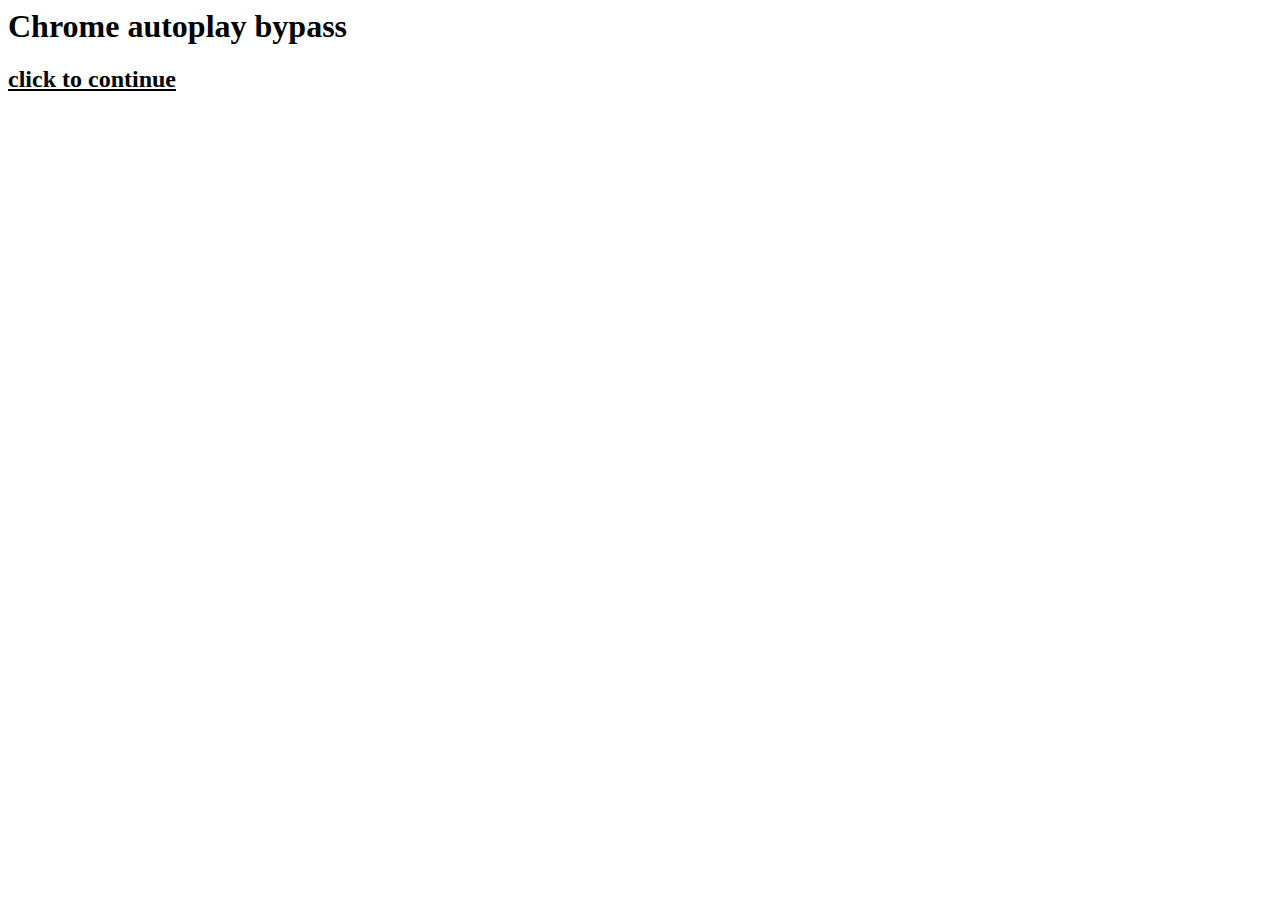
==== flashbang.html @ 6fbb5dda "On branch main" ====
<head>
  <meta charset="utf-8">
  <meta name="viewport" content="width=device-width">
  <title>think fast chucklenuts 💥</title>
  <link rel="icon" href="🗿.ico" type="image/x-icon" />
  <link href="style.css" rel="stylesheet" type="text/css" />
</head>

<body>
  <script>
    function flashbang() {
      var flashbangImg = document.createElement("img");
      flashbangImg.src = "flashbang.png";
      flashbangImg.width = 600;
      flashbangImg.height = 600;
      flashbangImg.style.display = "block";
      flashbangImg.style.margin = "0 auto";
      document.body.appendChild(flashbangImg);
      document.documentElement.style.backgroundColor = "#000000";
      var audio = document.getElementById("audio");
      audio.play();
      setTimeout(() => {
        document.documentElement.style.backgroundColor = "#ffffff";
        var images = document.querySelectorAll('img');
        images.forEach(function(img) {
          img.remove();
        });
        var textElements = document.querySelectorAll('body *');
        textElements.forEach(function(element) {
         element.innerHTML = '';
        });
      }, 1500);
      setTimeout(() => {
        window.location.href = "index.html"
      }, 7000);
    }
  </script>

  <h1>Chrome autoplay bypass</h1>
  <h2 style="text-decoration: underline;" onclick="flashbang()">click to continue</h2>
  <audio id="audio" src="think-fast-chucklenuts.mp3"></audio>
</body>
---- style.css ----
html {
  height: 100%;
  width: 100%;
}

.center {
  display: block;
  margin-left: auto;
  margin-right: auto;
  width: 50%;
}

.link {
  text-decoration: none;
}

.top {
  text-align: center;
}
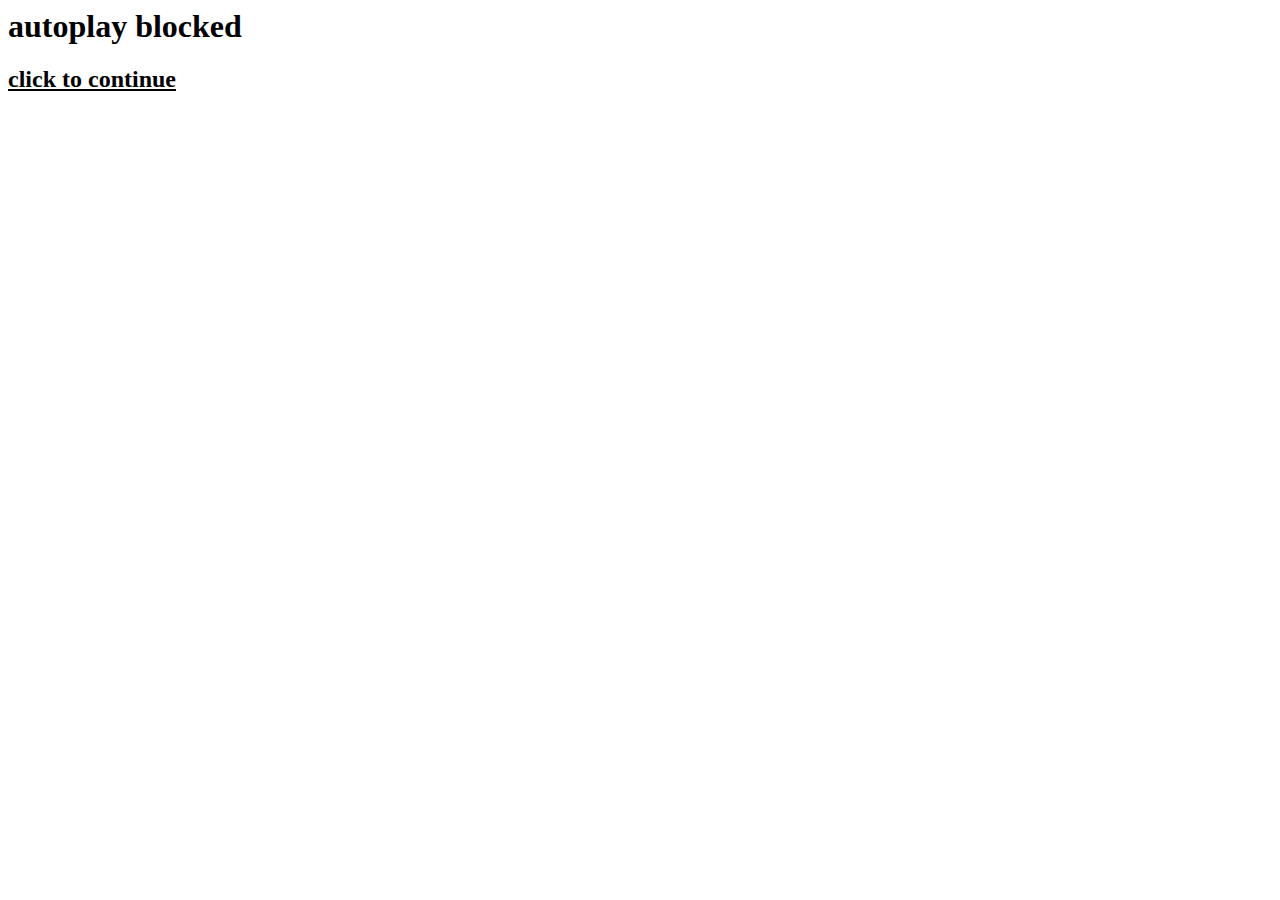
==== commit f3cacbe8: "general bugfixes, tidied up the code" ====
--- a/flashbang.html
+++ b/flashbang.html
@@ -7,14 +7,18 @@
 </head>
 
 <body>
+  <audio id="audio" src="think-fast-chucklenuts.mp3"></audio>
+  <h1 id="autoplaybp" style="opacity: 0;">autoplay blocked</h1>
+  <h2 id="link" style="text-decoration: underline; opacity: 0;" onclick="flashbang()">click to continue</h2>
   <script>
     function flashbang() {
+      document.getElementById("autoplaybp").classList.add('father');
+      document.getElementById("link").classList.add('father');
       var flashbangImg = document.createElement("img");
       flashbangImg.src = "flashbang.png";
       flashbangImg.width = 600;
       flashbangImg.height = 600;
-      flashbangImg.style.display = "block";
-      flashbangImg.style.margin = "0 auto";
+      flashbangImg.classList.add('flashbangcss');
       document.body.appendChild(flashbangImg);
       document.documentElement.style.backgroundColor = "#000000";
       var audio = document.getElementById("audio");
@@ -34,9 +38,18 @@
         window.location.href = "index.html"
       }, 7000);
     }
-  </script>
 
-  <h1>Chrome autoplay bypass</h1>
-  <h2 style="text-decoration: underline;" onclick="flashbang()">click to continue</h2>
-  <audio id="audio" src="think-fast-chucklenuts.mp3"></audio>
+    var promise = document.querySelector('audio').play();
+    
+    if (promise !== undefined) {
+      promise.then(_ => {
+        flashbang();
+      }).catch(error => {
+        document.getElementById("autoplaybp").style.opacity = 1;
+        document.getElementById("link").style.opacity = 1;
+      });
+    }
+        </script>
+
+  
 </body>--- a/style.css
+++ b/style.css
@@ -17,3 +17,19 @@
 .top {
   text-align: center;
 }
+
+.harharcss {
+  position: fixed;
+  top: 0;
+  right: 0;
+  text-align: center;
+}
+
+.father {
+  display: none;
+}
+
+.flashbangcss {
+  display: block;
+  margin: 0 auto;
+}